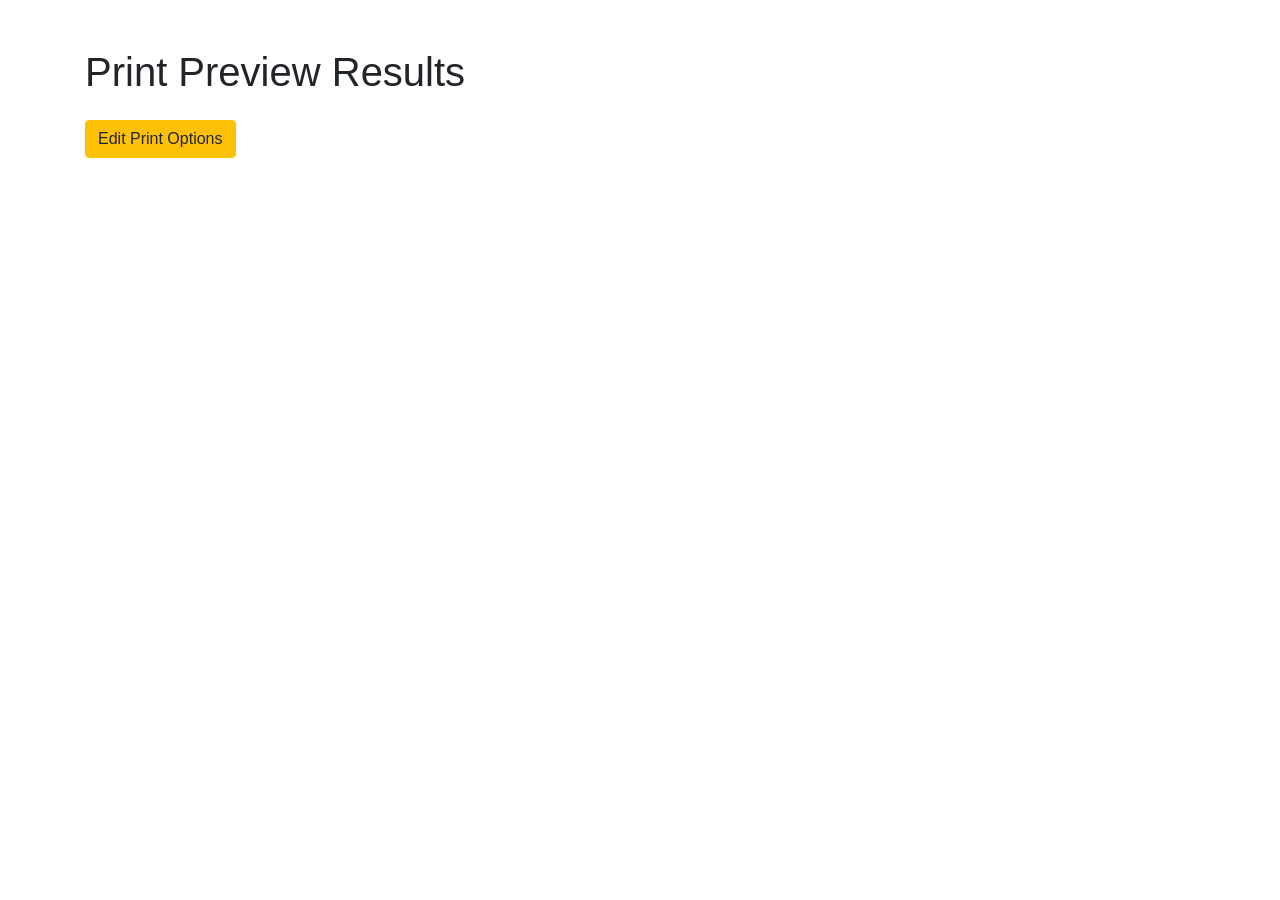
==== templates/result.html @ 8c76e0fe "Add files via upload" ====
<!DOCTYPE html>
<html lang="en">
<head>
    <meta charset="UTF-8">
    <meta name="viewport" content="width=device-width, initial-scale=1.0">
    <title>Result Page</title>
    <link rel="stylesheet" href="https://stackpath.bootstrapcdn.com/bootstrap/4.5.2/css/bootstrap.min.css">
</head>
<body>
<div class="container">
    <h1 class="mt-5">Print Preview Results</h1>

    <!-- Section for displaying selected print options -->
    <div id="printDetails" class="mb-4"></div>

    <!-- Button to open edit modal -->
    <button class="btn btn-warning" id="editButton" data-toggle="modal" data-target="#editModal">Edit Print Options</button>

    <!-- Preview container -->
    <div id="previewContainer" class="d-flex flex-wrap"></div>
</div>

<!-- Edit Print Options Modal -->
<div class="modal fade" id="editModal" tabindex="-1" aria-labelledby="editModalLabel" aria-hidden="true">
  <div class="modal-dialog">
    <div class="modal-content">
      <div class="modal-header">
        <h5 class="modal-title" id="editModalLabel">Edit Print Options</h5>
        <button type="button" class="close" data-dismiss="modal" aria-label="Close">
          <span aria-hidden="true">&times;</span>
        </button>
      </div>
      <div class="modal-body">
        <form id="editForm">
            <div class="form-group">
                <label for="editPageFrom">Page From:</label>
                <input type="number" class="form-control" id="editPageFrom" name="pageFrom" min="1" required>
            </div>
            <div class="form-group">
                <label for="editPageTo">Page To:</label>
                <input type="number" class="form-control" id="editPageTo" name="pageTo" min="1" required>
            </div>
            <div class="form-group">
                <label for="editNumCopies">Number of Copies:</label>
                <input type="number" class="form-control" id="editNumCopies" name="numCopies" min="1" required>
            </div>
            <div class="form-group">
                <label for="editPageSize">Page Size:</label>
                <select class="form-control" id="editPageSize" name="pageSize" required>
                    <option value="A4">A4</option>
                    <option value="Short">Short</option>
                    <option value="Long">Long</option>
                </select>
            </div>
            <div class="form-group">
                <label for="editColorOption">Color Option:</label>
                <select class="form-control" id="editColorOption" name="colorOption" required>
                    <option value="Color">Color</option>
                    <option value="Grayscale">Grayscale</option>
                </select>
            </div>
            <button type="submit" class="btn btn-primary">Apply Changes</button>
        </form>
      </div>
      <div class="modal-footer">
        <button type="button" class="btn btn-secondary" data-dismiss="modal">Close</button>
      </div>
    </div>
  </div>
</div>

<script>
    document.addEventListener('DOMContentLoaded', function () {
        // Retrieve print options from session storage
        const options = JSON.parse(sessionStorage.getItem('printOptions'));
        if (!options) {
            alert('No print options found!');
            return;
        }

        // Display selected options
        const printDetails = document.getElementById('printDetails');
        printDetails.innerHTML = `
            <h5>Selected Options:</h5>
            <ul>
                <li><strong>File:</strong> ${options.fileName}</li>
                <li><strong>Page Range:</strong> ${options.pageFrom} to ${options.pageTo}</li>
                <li><strong>Number of Copies:</strong> ${options.numCopies}</li>
                <li><strong>Page Size:</strong> ${options.pageSize}</li>
                <li><strong>Color Option:</strong> ${options.colorOption}</li>
            </ul>
        `;

        // Fetch previews for the selected options
        fetch('/generate_preview', {
            method: 'POST',
            headers: {
                'Content-Type': 'application/json',
            },
            body: JSON.stringify(options),
        })
            .then(response => response.json())
            .then(data => {
                const previewContainer = document.getElementById('previewContainer');
                previewContainer.innerHTML = '';

                data.previews.forEach(preview => {
                    const previewElement = document.createElement('div');
                    previewElement.classList.add('m-2', 'border', 'p-2');
                    previewElement.innerHTML = `<img src="${preview}" alt="Preview" style="max-width: 200px;">`;
                    previewContainer.appendChild(previewElement);
                });
            })
            .catch(error => {
                console.error('Error fetching previews:', error);
            });

        // Populate the edit modal with the current options
        const editPageFrom = document.getElementById('editPageFrom');
        const editPageTo = document.getElementById('editPageTo');
        const editNumCopies = document.getElementById('editNumCopies');
        const editPageSize = document.getElementById('editPageSize');
        const editColorOption = document.getElementById('editColorOption');

        // Set values in modal form fields
        editPageFrom.value = options.pageFrom;
        editPageTo.value = options.pageTo;
        editNumCopies.value = options.numCopies;
        editPageSize.value = options.pageSize;
        editColorOption.value = options.colorOption;

        // Handle form submission in the modal
        document.getElementById('editForm').addEventListener('submit', function(e) {
            e.preventDefault();

            // Update the session storage with the new values
            options.pageFrom = editPageFrom.value;
            options.pageTo = editPageTo.value;
            options.numCopies = editNumCopies.value;
            options.pageSize = editPageSize.value;
            options.colorOption = editColorOption.value;

            // Save the updated options to session storage
            sessionStorage.setItem('printOptions', JSON.stringify(options));

            // Close the modal
            $('#editModal').modal('hide');

            // Update the print details on the page
            printDetails.innerHTML = `
                <h5>Selected Options:</h5>
                <ul>
                    <li><strong>File:</strong> ${options.fileName}</li>
                    <li><strong>Page Range:</strong> ${options.pageFrom} to ${options.pageTo}</li>
                    <li><strong>Number of Copies:</strong> ${options.numCopies}</li>
                    <li><strong>Page Size:</strong> ${options.pageSize}</li>
                    <li><strong>Color Option:</strong> ${options.colorOption}</li>
                </ul>
            `;

            // Re-generate the preview with updated options
            fetch('/generate_preview', {
                method: 'POST',
                headers: {
                    'Content-Type': 'application/json',
                },
                body: JSON.stringify(options),
            })
                .then(response => response.json())
                .then(data => {
                    const previewContainer = document.getElementById('previewContainer');
                    previewContainer.innerHTML = '';

                    data.previews.forEach(preview => {
                        const previewElement = document.createElement('div');
                        previewElement.classList.add('m-2', 'border', 'p-2');
                        previewElement.innerHTML = `<img src="${preview}" alt="Preview" style="max-width: 200px;">`;
                        previewContainer.appendChild(previewElement);
                    });
                })
                .catch(error => {
                    console.error('Error fetching previews:', error);
                });
        });
    });
</script>

<script src="https://code.jquery.com/jquery-3.5.1.min.js"></script>
<script src="https://stackpath.bootstrapcdn.com/bootstrap/4.5.2/js/bootstrap.bundle.min.js"></script>

</body>
</html>
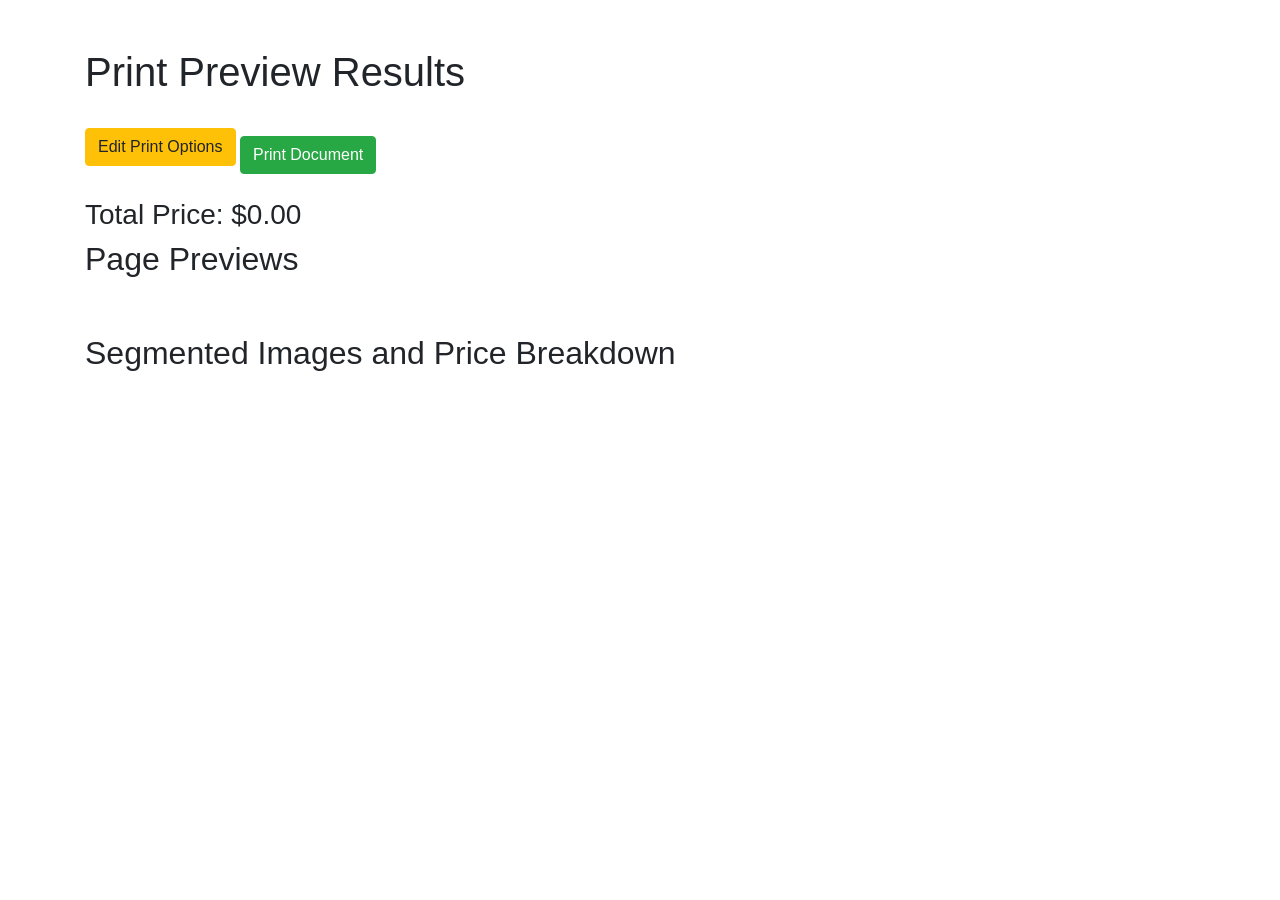
==== commit 493b75a5: "updates working na yung print di lang okay yung sa paper size" ====
--- a/templates/result.html
+++ b/templates/result.html
@@ -1,192 +1,299 @@
 <!DOCTYPE html>
 <html lang="en">
-<head>
-    <meta charset="UTF-8">
-    <meta name="viewport" content="width=device-width, initial-scale=1.0">
+  <head>
+    <meta charset="UTF-8" />
+    <meta name="viewport" content="width=device-width, initial-scale=1.0" />
     <title>Result Page</title>
-    <link rel="stylesheet" href="https://stackpath.bootstrapcdn.com/bootstrap/4.5.2/css/bootstrap.min.css">
-</head>
-<body>
-<div class="container">
-    <h1 class="mt-5">Print Preview Results</h1>
-
-    <!-- Section for displaying selected print options -->
-    <div id="printDetails" class="mb-4"></div>
-
-    <!-- Button to open edit modal -->
-    <button class="btn btn-warning" id="editButton" data-toggle="modal" data-target="#editModal">Edit Print Options</button>
-
-    <!-- Preview container -->
-    <div id="previewContainer" class="d-flex flex-wrap"></div>
-</div>
-
-<!-- Edit Print Options Modal -->
-<div class="modal fade" id="editModal" tabindex="-1" aria-labelledby="editModalLabel" aria-hidden="true">
-  <div class="modal-dialog">
-    <div class="modal-content">
-      <div class="modal-header">
-        <h5 class="modal-title" id="editModalLabel">Edit Print Options</h5>
-        <button type="button" class="close" data-dismiss="modal" aria-label="Close">
-          <span aria-hidden="true">&times;</span>
-        </button>
-      </div>
-      <div class="modal-body">
-        <form id="editForm">
-            <div class="form-group">
+    <link
+      rel="stylesheet"
+      href="https://stackpath.bootstrapcdn.com/bootstrap/4.5.2/css/bootstrap.min.css"
+    />
+  </head>
+  <body>
+    <div class="container">
+      <h1 class="mt-5">Print Preview Results</h1>
+
+      <!-- Section for displaying selected print options -->
+      <div id="printDetails" class="mb-4"></div>
+
+      <!-- Button to open edit modal -->
+      <button
+        class="btn btn-warning"
+        id="editButton"
+        data-toggle="modal"
+        data-target="#editModal"
+      >
+        Edit Print Options
+      </button>
+
+      <!-- Button to print the document -->
+      <button class="btn btn-success mt-3" id="printButton">
+        Print Document
+      </button>
+
+      <!-- Total price -->
+      <h3 class="mt-4" id="totalPrice">
+        Total Price: $<span id="priceValue">0.00</span>
+      </h3>
+
+      <!-- Preview container -->
+      <h2>Page Previews</h2>
+      <div id="previewContainer" class="d-flex flex-wrap"></div>
+
+      <!-- Segmented/Processed images with prices -->
+      <h2 class="mt-5">Segmented Images and Price Breakdown</h2>
+      <div id="segmentedContainer" class="d-flex flex-wrap"></div>
+    </div>
+
+    <!-- Edit Print Options Modal -->
+    <div
+      class="modal fade"
+      id="editModal"
+      tabindex="-1"
+      aria-labelledby="editModalLabel"
+      aria-hidden="true"
+    >
+      <div class="modal-dialog">
+        <div class="modal-content">
+          <div class="modal-header">
+            <h5 class="modal-title" id="editModalLabel">Edit Print Options</h5>
+            <button
+              type="button"
+              class="close"
+              data-dismiss="modal"
+              aria-label="Close"
+            >
+              <span aria-hidden="true">&times;</span>
+            </button>
+          </div>
+          <div class="modal-body">
+            <form id="editForm">
+              <div class="form-group">
                 <label for="editPageFrom">Page From:</label>
-                <input type="number" class="form-control" id="editPageFrom" name="pageFrom" min="1" required>
-            </div>
-            <div class="form-group">
+                <input
+                  type="number"
+                  class="form-control"
+                  id="editPageFrom"
+                  name="pageFrom"
+                  min="1"
+                  required
+                />
+              </div>
+              <div class="form-group">
                 <label for="editPageTo">Page To:</label>
-                <input type="number" class="form-control" id="editPageTo" name="pageTo" min="1" required>
-            </div>
-            <div class="form-group">
+                <input
+                  type="number"
+                  class="form-control"
+                  id="editPageTo"
+                  name="pageTo"
+                  min="1"
+                  required
+                />
+              </div>
+              <div class="form-group">
                 <label for="editNumCopies">Number of Copies:</label>
-                <input type="number" class="form-control" id="editNumCopies" name="numCopies" min="1" required>
-            </div>
-            <div class="form-group">
+                <input
+                  type="number"
+                  class="form-control"
+                  id="editNumCopies"
+                  name="numCopies"
+                  min="1"
+                  required
+                />
+              </div>
+              <div class="form-group">
                 <label for="editPageSize">Page Size:</label>
-                <select class="form-control" id="editPageSize" name="pageSize" required>
-                    <option value="A4">A4</option>
-                    <option value="Short">Short</option>
-                    <option value="Long">Long</option>
+                <select
+                  class="form-control"
+                  id="editPageSize"
+                  name="pageSize"
+                  required
+                >
+                  <option value="A4">A4</option>
+                  <option value="Short">Short</option>
+                  <option value="Long">Long</option>
                 </select>
-            </div>
-            <div class="form-group">
+              </div>
+              <div class="form-group">
                 <label for="editColorOption">Color Option:</label>
-                <select class="form-control" id="editColorOption" name="colorOption" required>
-                    <option value="Color">Color</option>
-                    <option value="Grayscale">Grayscale</option>
+                <select
+                  class="form-control"
+                  id="editColorOption"
+                  name="colorOption"
+                  required
+                >
+                  <option value="Color">Color</option>
+                  <option value="Grayscale">Grayscale</option>
                 </select>
-            </div>
-            <button type="submit" class="btn btn-primary">Apply Changes</button>
-        </form>
-      </div>
-      <div class="modal-footer">
-        <button type="button" class="btn btn-secondary" data-dismiss="modal">Close</button>
+              </div>
+              <button type="submit" class="btn btn-primary">
+                Apply Changes
+              </button>
+            </form>
+          </div>
+          <div class="modal-footer">
+            <button
+              type="button"
+              class="btn btn-secondary"
+              data-dismiss="modal"
+            >
+              Close
+            </button>
+          </div>
+        </div>
       </div>
     </div>
-  </div>
-</div>
-
-<script>
-    document.addEventListener('DOMContentLoaded', function () {
-        // Retrieve print options from session storage
-        const options = JSON.parse(sessionStorage.getItem('printOptions'));
-        if (!options) {
-            alert('No print options found!');
-            return;
-        }
-
-        // Display selected options
-        const printDetails = document.getElementById('printDetails');
-        printDetails.innerHTML = `
+
+    <script>
+      document.addEventListener("DOMContentLoaded", function () {
+        // Function to refresh the UI based on the current options
+        const refreshUI = (options) => {
+          // Update print details section
+          const printDetails = document.getElementById("printDetails");
+          printDetails.innerHTML = `
             <h5>Selected Options:</h5>
             <ul>
-                <li><strong>File:</strong> ${options.fileName}</li>
-                <li><strong>Page Range:</strong> ${options.pageFrom} to ${options.pageTo}</li>
-                <li><strong>Number of Copies:</strong> ${options.numCopies}</li>
-                <li><strong>Page Size:</strong> ${options.pageSize}</li>
-                <li><strong>Color Option:</strong> ${options.colorOption}</li>
+              <li><strong>File:</strong> ${options.fileName}</li>
+              <li><strong>Page Range:</strong> ${options.pageFrom} to ${options.pageTo}</li>
+              <li><strong>Number of Copies:</strong> ${options.numCopies}</li>
+              <li><strong>Page Size:</strong> ${options.pageSize}</li>
+              <li><strong>Color Option:</strong> ${options.colorOption}</li>
             </ul>
-        `;
-
-        // Fetch previews for the selected options
-        fetch('/generate_preview', {
-            method: 'POST',
+          `;
+
+          // Fetch updated previews and pricing details
+          fetch("/preview_with_price", {
+            method: "POST",
             headers: {
-                'Content-Type': 'application/json',
+              "Content-Type": "application/json",
             },
             body: JSON.stringify(options),
-        })
-            .then(response => response.json())
-            .then(data => {
-                const previewContainer = document.getElementById('previewContainer');
-                previewContainer.innerHTML = '';
-
-                data.previews.forEach(preview => {
-                    const previewElement = document.createElement('div');
-                    previewElement.classList.add('m-2', 'border', 'p-2');
-                    previewElement.innerHTML = `<img src="${preview}" alt="Preview" style="max-width: 200px;">`;
-                    previewContainer.appendChild(previewElement);
+          })
+            .then((response) => response.json())
+            .then((data) => {
+              const previewContainer =
+                document.getElementById("previewContainer");
+              const segmentedContainer =
+                document.getElementById("segmentedContainer");
+              const priceValue = document.getElementById("priceValue");
+
+              // Clear previous content
+              previewContainer.innerHTML = "";
+              segmentedContainer.innerHTML = "";
+              priceValue.textContent = data.totalPrice.toFixed(2);
+
+              // Update content based on options
+              if (options.colorOption === "Grayscale") {
+                data.previews.forEach((preview) => {
+                  const previewElement = document.createElement("div");
+                  previewElement.classList.add("m-2", "border", "p-2");
+                  previewElement.innerHTML = `
+                    <p>Page ${preview.page}:</p>
+                    <img src="${preview.path}" alt="Grayscale Preview" style="max-width: 200px;">
+                  `;
+                  previewContainer.appendChild(previewElement);
                 });
+                segmentedContainer.innerHTML =
+                  "<p>No segmentation applied for Grayscale option.</p>";
+              } else {
+                data.pagePrices.forEach((page) => {
+                  const previewElement = document.createElement("div");
+                  previewElement.classList.add("m-2", "border", "p-2");
+                  previewElement.innerHTML = `
+                    <p>Page ${page.page}:</p>
+                    <img src="${page.original}" alt="Preview" style="max-width: 200px;">
+                  `;
+                  previewContainer.appendChild(previewElement);
+
+                  const segmentedElement = document.createElement("div");
+                  segmentedElement.classList.add("m-2", "border", "p-2");
+                  segmentedElement.innerHTML = `
+                    <p>Page ${page.page} ($${page.price.toFixed(2)}):</p>
+                    <img src="${
+                      page.processed
+                    }" alt="Segmented" style="max-width: 200px;">
+                  `;
+                  segmentedContainer.appendChild(segmentedElement);
+                });
+              }
             })
-            .catch(error => {
-                console.error('Error fetching previews:', error);
+            .catch((error) => {
+              console.error("Error fetching previews and prices:", error);
             });
-
-        // Populate the edit modal with the current options
-        const editPageFrom = document.getElementById('editPageFrom');
-        const editPageTo = document.getElementById('editPageTo');
-        const editNumCopies = document.getElementById('editNumCopies');
-        const editPageSize = document.getElementById('editPageSize');
-        const editColorOption = document.getElementById('editColorOption');
-
-        // Set values in modal form fields
-        editPageFrom.value = options.pageFrom;
-        editPageTo.value = options.pageTo;
-        editNumCopies.value = options.numCopies;
-        editPageSize.value = options.pageSize;
-        editColorOption.value = options.colorOption;
-
-        // Handle form submission in the modal
-        document.getElementById('editForm').addEventListener('submit', function(e) {
-            e.preventDefault();
-
-            // Update the session storage with the new values
-            options.pageFrom = editPageFrom.value;
-            options.pageTo = editPageTo.value;
-            options.numCopies = editNumCopies.value;
-            options.pageSize = editPageSize.value;
-            options.colorOption = editColorOption.value;
-
-            // Save the updated options to session storage
-            sessionStorage.setItem('printOptions', JSON.stringify(options));
-
-            // Close the modal
-            $('#editModal').modal('hide');
-
-            // Update the print details on the page
-            printDetails.innerHTML = `
-                <h5>Selected Options:</h5>
-                <ul>
-                    <li><strong>File:</strong> ${options.fileName}</li>
-                    <li><strong>Page Range:</strong> ${options.pageFrom} to ${options.pageTo}</li>
-                    <li><strong>Number of Copies:</strong> ${options.numCopies}</li>
-                    <li><strong>Page Size:</strong> ${options.pageSize}</li>
-                    <li><strong>Color Option:</strong> ${options.colorOption}</li>
-                </ul>
-            `;
-
-            // Re-generate the preview with updated options
-            fetch('/generate_preview', {
-                method: 'POST',
-                headers: {
-                    'Content-Type': 'application/json',
-                },
-                body: JSON.stringify(options),
+        };
+
+        // Load options from sessionStorage
+        const options = JSON.parse(sessionStorage.getItem("printOptions"));
+        if (!options) {
+          alert("No print options found!");
+          return;
+        }
+
+        // Initial UI refresh
+        refreshUI(options);
+
+        // Populate edit modal with the current options
+        const editForm = document.getElementById("editForm");
+        const fields = [
+          "pageFrom",
+          "pageTo",
+          "numCopies",
+          "pageSize",
+          "colorOption",
+        ];
+        fields.forEach((field) => {
+          document.getElementById(
+            `edit${field.charAt(0).toUpperCase() + field.slice(1)}`
+          ).value = options[field];
+        });
+
+        // Handle edit form submission
+        editForm.addEventListener("submit", (e) => {
+          e.preventDefault();
+
+          // Update options object
+          fields.forEach((field) => {
+            options[field] = document.getElementById(
+              `edit${field.charAt(0).toUpperCase() + field.slice(1)}`
+            ).value;
+          });
+
+          // Save updated options to sessionStorage
+          sessionStorage.setItem("printOptions", JSON.stringify(options));
+
+          // Close the modal
+          $("#editModal").modal("hide");
+
+          // Refresh the UI with updated options
+          refreshUI(options);
+        });
+
+        // Print button functionality
+        document.getElementById("printButton").addEventListener("click", () => {
+          fetch("/print_document", {
+            method: "POST",
+            headers: {
+              "Content-Type": "application/json",
+            },
+            body: JSON.stringify(options),
+          })
+            .then((response) => response.json())
+            .then((data) => {
+              if (data.success) {
+                alert("Document sent to printer successfully!");
+              } else {
+                alert("Error printing document: " + data.message);
+              }
             })
-                .then(response => response.json())
-                .then(data => {
-                    const previewContainer = document.getElementById('previewContainer');
-                    previewContainer.innerHTML = '';
-
-                    data.previews.forEach(preview => {
-                        const previewElement = document.createElement('div');
-                        previewElement.classList.add('m-2', 'border', 'p-2');
-                        previewElement.innerHTML = `<img src="${preview}" alt="Preview" style="max-width: 200px;">`;
-                        previewContainer.appendChild(previewElement);
-                    });
-                })
-                .catch(error => {
-                    console.error('Error fetching previews:', error);
-                });
+            .catch((error) => {
+              console.error("Error printing document:", error);
+              alert("Failed to send document to printer.");
+            });
         });
-    });
-</script>
-
-<script src="https://code.jquery.com/jquery-3.5.1.min.js"></script>
-<script src="https://stackpath.bootstrapcdn.com/bootstrap/4.5.2/js/bootstrap.bundle.min.js"></script>
-
-</body>
-</html>+      });
+    </script>
+
+    <script src="https://code.jquery.com/jquery-3.5.1.min.js"></script>
+    <script src="https://stackpath.bootstrapcdn.com/bootstrap/4.5.2/js/bootstrap.bundle.min.js"></script>
+  </body>
+</html>
